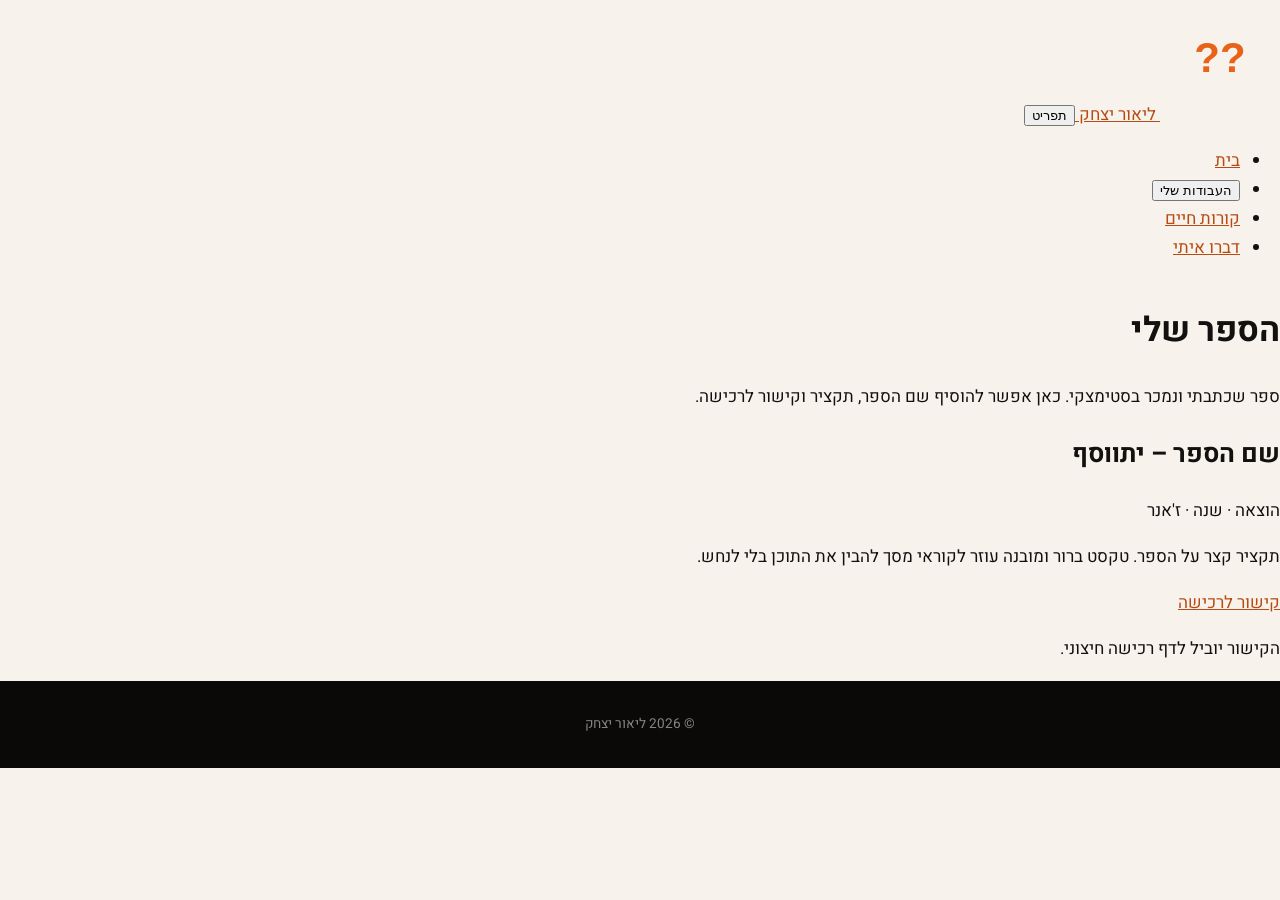
==== book.html @ d9decabd "Add Lior Itzhak portfolio site with accessible carousels and contact links. Co-authored-by: Cursor <" ====
<!DOCTYPE html>
<html lang="he" dir="rtl">
<head>
  <meta charset="UTF-8">
  <meta name="viewport" content="width=device-width, initial-scale=1.0">
  <meta name="description" content="הספר של ליאור יצחק – נמכר בסטימצקי.">
  <title>הספר שלי | ליאור יצחק</title>
  <link rel="stylesheet" href="styles.css">
</head>
<body>
  <a class="skip-link" href="#main-content">דלג לתוכן הראשי</a>
  <header class="site-header" role="banner">
    <div class="header-inner">
      <a class="logo-link" href="index.html">
        <img src="assets/lior-logo.svg" alt="ליאור יצחק – חזרה לדף הבית" width="120" height="120" class="logo-image">
        <span class="logo-text">ליאור יצחק</span>
      </a>
      <button type="button" class="nav-toggle" aria-expanded="false" aria-controls="main-nav" aria-label="פתח או סגור את תפריט הניווט">
        <span class="nav-toggle-bar" aria-hidden="true"></span><span class="nav-toggle-bar" aria-hidden="true"></span><span class="nav-toggle-bar" aria-hidden="true"></span>
        <span class="nav-toggle-text">תפריט</span>
      </button>
      <nav id="main-nav" class="main-nav" aria-label="ניווט ראשי">
        <ul class="nav-list">
          <li><a href="index.html">בית</a></li>
          <li class="nav-has-submenu">
            <button type="button" class="submenu-toggle" aria-expanded="false" aria-controls="works-submenu">העבודות שלי<span class="sr-only"> – תפריט משנה</span></button>
            <ul id="works-submenu" class="submenu" hidden>
              <li><a href="portfolio.html">תיק עבודות</a></li>
              <li><a href="campaigns.html">מהלכים</a></li>
              <li><a href="scripts.html">תסריטים</a></li>
              <li><a href="book.html" aria-current="page">הספר שלי</a></li>
              <li><a href="social.html">הסושיאל שלי</a></li>
              <li><a href="articles.html">הכתבות שלי</a></li>
            </ul>
          </li>
          <li><a href="cv.html">קורות חיים</a></li>
          <li><a href="contact.html">דברו איתי</a></li>
        </ul>
      </nav>
    </div>
  </header>
  <main id="main-content" class="site-main" tabindex="-1">
    <header class="page-header">
      <h1>הספר שלי</h1>
      <p class="page-intro">ספר שכתבתי ונמכר בסטימצקי. כאן אפשר להוסיף שם הספר, תקציר וקישור לרכישה.</p>
    </header>
    <article class="work-item" aria-labelledby="book-title">
      <h2 id="book-title">שם הספר – יתווסף</h2>
      <p class="work-meta">הוצאה · שנה · ז'אנר</p>
      <p>תקציר קצר על הספר. טקסט ברור ומובנה עוזר לקוראי מסך להבין את התוכן בלי לנחש.</p>
      <p><a href="#" aria-describedby="book-buy-note">קישור לרכישה<span class="sr-only"> – יתווסף</span></a></p>
      <p id="book-buy-note" class="work-meta">הקישור יוביל לדף רכישה חיצוני.</p>
    </article>
  </main>
  <footer class="site-footer" role="contentinfo">
    <p class="copyright">© <span id="year"></span> ליאור יצחק</p>
  </footer>
  <script src="main.js"></script>
</body>
</html>
---- styles.css ----
@import url("https://fonts.googleapis.com/css2?family=Heebo:wght@400;500;600;700;800;900&display=swap");

:root {
  --ink: #121110;
  --ink-soft: #5c5650;
  --ink-muted: #8a837a;
  --cream: #f7f3ec;
  --cream-dark: #ece6db;
  --white: #ffffff;
  --dark: #141210;
  --dark-soft: #1f1c19;
  --accent: #e8621a;
  --accent-light: #ff8a47;
  --accent-dark: #b84a12;
  --line: rgba(18, 17, 16, 0.1);
  --line-dark: rgba(255, 255, 255, 0.12);
  --focus: #2563eb;
  --font: "Heebo", "Segoe UI", Tahoma, Arial, sans-serif;
  --max: 62rem;
  --radius: 24px;
  --radius-md: 16px;
  --radius-sm: 10px;
  --shadow-lg: 0 32px 64px rgba(0, 0, 0, 0.18);
  --shadow-md: 0 16px 40px rgba(0, 0, 0, 0.1);
  --shadow-sm: 0 8px 24px rgba(0, 0, 0, 0.08);
}

*,
*::before,
*::after {
  box-sizing: border-box;
}

html {
  scroll-behavior: smooth;
}

@media (prefers-reduced-motion: reduce) {
  html {
    scroll-behavior: auto;
  }

  *,
  *::before,
  *::after {
    animation-duration: 0.01ms !important;
    transition-duration: 0.01ms !important;
  }
}

body {
  margin: 0;
  font-family: var(--font);
  font-size: 1.0625rem;
  line-height: 1.7;
  color: var(--ink);
  background: var(--cream);
}

.sr-only {
  position: absolute;
  width: 1px;
  height: 1px;
  padding: 0;
  margin: -1px;
  overflow: hidden;
  clip: rect(0, 0, 0, 0);
  white-space: nowrap;
  border: 0;
}

.skip-link {
  position: absolute;
  top: 0;
  right: 0;
  z-index: 1000;
  padding: 0.85rem 1.25rem;
  background: var(--dark);
  color: #fff;
  font-weight: 700;
  text-decoration: none;
  transform: translateY(-120%);
}

.skip-link:focus {
  transform: translateY(0);
  outline: 4px solid var(--focus);
  outline-offset: 3px;
}

:focus-visible {
  outline: 4px solid var(--focus);
  outline-offset: 3px;
}

a {
  color: var(--accent-dark);
}

.site-main {
  overflow: hidden;
}

/* ========== OPENING ========== */
.opening {
  position: relative;
  background:
    radial-gradient(ellipse 80% 60% at 90% 0%, rgba(232, 98, 26, 0.14), transparent),
    linear-gradient(180deg, #121110 0%, #1a1714 55%, #221e1a 100%);
  color: #f8f4ee;
}

.opening-inner {
  max-width: var(--max);
  margin: 0 auto;
  padding: 3.5rem 1.5rem 4rem;
}

.opening-header {
  margin-bottom: 2.5rem;
  padding-bottom: 1.5rem;
  border-bottom: 1px solid var(--line-dark);
}

.opening-brand {
  margin: 0 0 0.35rem;
  font-size: clamp(1.1rem, 2.5vw, 1.35rem);
  font-weight: 800;
  letter-spacing: 0.04em;
  color: var(--accent-light);
}

.opening-kicker {
  margin: 0;
  font-size: 0.88rem;
  font-weight: 500;
  letter-spacing: 0.12em;
  text-transform: uppercase;
  color: rgba(248, 244, 238, 0.55);
}

.opening h1 {
  margin: 0 0 1rem;
  font-size: clamp(2.4rem, 8vw, 4.5rem);
  font-weight: 900;
  line-height: 1.05;
  letter-spacing: -0.03em;
}

.hero-accent {
  color: rgba(248, 244, 238, 0.88);
}

.opening-lead {
  margin: 0 0 2.5rem;
  font-size: clamp(1.2rem, 3vw, 1.55rem);
  font-weight: 600;
  color: var(--accent);
}

.opening-body {
  max-width: 42rem;
  font-size: 1.08rem;
  color: rgba(248, 244, 238, 0.88);
}

.opening-body p {
  margin: 0 0 1.35rem;
}

.opening-closer {
  margin-top: 2rem !important;
  font-size: 1.3rem !important;
  font-weight: 800;
  color: #fff;
}

.stats-bar {
  display: grid;
  grid-template-columns: repeat(3, 1fr);
  gap: 1px;
  margin: 3rem 0 0;
  padding: 0;
  list-style: none;
  background: var(--line-dark);
  border: 1px solid var(--line-dark);
  border-radius: var(--radius-md);
  overflow: hidden;
}

.stats-bar li {
  padding: 1.25rem 1rem;
  background: rgba(255, 255, 255, 0.04);
  text-align: center;
}

.stats-bar strong {
  display: block;
  margin-bottom: 0.25rem;
  font-size: 1.35rem;
  font-weight: 900;
  color: #fff;
}

.stats-bar span {
  font-size: 0.82rem;
  color: rgba(248, 244, 238, 0.55);
  line-height: 1.4;
}

/* ========== SHOWCASE ========== */
.showcase {
  padding: 4.5rem 0;
  background: var(--cream);
}

.showcase--alt {
  background: var(--cream-dark);
}

.showcase-inner {
  max-width: var(--max);
  margin: 0 auto;
  padding: 0 1.5rem;
}

.showcase-head {
  margin-bottom: 2rem;
}

.showcase-head--light .showcase-label--light {
  background: rgba(232, 98, 26, 0.2);
  color: var(--accent-light);
}

.showcase-head--light h2,
.showcase-head--light .contact-intro {
  color: #f8f4ee;
}

.showcase-label {
  display: inline-block;
  margin-bottom: 0.75rem;
  padding: 0.3rem 0.75rem;
  background: rgba(232, 98, 26, 0.1);
  color: var(--accent-dark);
  border-radius: 999px;
  font-size: 0.75rem;
  font-weight: 800;
  letter-spacing: 0.14em;
  text-transform: uppercase;
}

.showcase h2 {
  margin: 0;
  font-size: clamp(1.85rem, 5vw, 2.75rem);
  font-weight: 900;
  line-height: 1.1;
  letter-spacing: -0.02em;
}

/* ========== CAROUSEL ========== */
.carousel-mount {
  width: 100%;
}

.carousel {
  position: relative;
}

.carousel-frame {
  position: relative;
  background: transparent;
  border: none;
  box-shadow: none;
  overflow: visible;
}

.carousel-viewport {
  position: relative;
  min-height: min(68vw, 520px);
  display: flex;
  align-items: center;
  justify-content: center;
  background: transparent;
  touch-action: pan-y pinch-zoom;
}

.carousel-slide {
  width: 100%;
}

.carousel-slide[hidden] {
  display: none;
}

.carousel-media {
  position: relative;
  display: flex;
  align-items: center;
  justify-content: center;
  min-height: min(68vw, 520px);
  padding: 0.5rem 4.5rem;
}

.carousel-badge {
  position: absolute;
  top: 0.75rem;
  right: calc(4.5rem + 0.5rem);
  z-index: 1;
  padding: 0.35rem 0.75rem;
  background: rgba(255, 255, 255, 0.92);
  color: var(--ink-soft);
  border: 1px solid var(--line);
  border-radius: 999px;
  font-size: 0.78rem;
  font-weight: 700;
  letter-spacing: 0.04em;
}

.carousel-slide img {
  display: block;
  max-width: 100%;
  max-height: min(68vw, 500px);
  width: auto;
  height: auto;
  border-radius: var(--radius-md);
  border: 1px solid var(--line);
  box-shadow: var(--shadow-sm);
}

.carousel-slide video {
  display: block;
  width: 100%;
  max-height: min(68vw, 500px);
  border-radius: var(--radius-md);
  background: var(--cream-dark);
  border: 1px solid var(--line);
  box-shadow: var(--shadow-sm);
}

.carousel-arrow {
  position: absolute;
  top: 50%;
  transform: translateY(-50%);
  z-index: 3;
  min-width: 3.25rem;
  min-height: 3.25rem;
  padding: 0 1rem;
  border: 1px solid var(--line);
  border-radius: 999px;
  background: var(--white);
  color: var(--ink);
  font-family: inherit;
  font-size: 0.95rem;
  font-weight: 800;
  cursor: pointer;
  box-shadow: var(--shadow-sm);
  display: inline-flex;
  align-items: center;
  justify-content: center;
  gap: 0.25rem;
  transition: background 0.2s ease, transform 0.2s ease, border-color 0.2s ease;
}

.carousel-arrow:hover:not(:disabled) {
  background: var(--cream);
  border-color: rgba(232, 98, 26, 0.35);
  transform: translateY(-50%) scale(1.04);
}

.carousel-arrow:disabled {
  opacity: 0.35;
  cursor: not-allowed;
}

.carousel-arrow-prev {
  right: 0;
}

.carousel-arrow-next {
  left: 0;
}

.carousel-panel {
  margin-top: 1rem;
  padding: 1rem 0 0;
  background: transparent;
  border: none;
  border-top: 1px solid var(--line);
  border-radius: 0;
  box-shadow: none;
}

.showcase--alt .carousel-panel {
  border-top-color: rgba(18, 17, 16, 0.08);
}

.showcase--alt .carousel-badge {
  background: rgba(255, 255, 255, 0.85);
}

.carousel-footer {
  display: flex;
  align-items: flex-start;
  justify-content: space-between;
  gap: 1rem;
  margin-bottom: 1rem;
}

.carousel-caption {
  margin: 0;
  font-size: 1.25rem;
  font-weight: 800;
  color: var(--ink);
  line-height: 1.3;
}

.carousel-status {
  margin: 0;
  flex-shrink: 0;
  font-size: 0.92rem;
  font-weight: 700;
  color: var(--ink-muted);
  font-variant-numeric: tabular-nums;
}

.carousel-progress {
  height: 4px;
  background: rgba(18, 17, 16, 0.08);
  border-radius: 999px;
  overflow: hidden;
}

.showcase--alt .carousel-progress {
  background: rgba(18, 17, 16, 0.12);
}

.carousel-progress-bar {
  display: block;
  height: 100%;
  width: 0;
  background: linear-gradient(90deg, var(--accent), var(--accent-light));
  border-radius: 999px;
  transition: width 0.35s ease;
}

/* ========== CONTACT ========== */
.contact-section {
  background: var(--dark);
  color: #f8f4ee;
  padding: 4.5rem 0;
}

.contact-inner {
  max-width: var(--max);
  margin: 0 auto;
  padding: 0 1.5rem;
}

.contact-intro {
  margin: 0.75rem 0 0;
  color: rgba(248, 244, 238, 0.65);
  font-size: 1.05rem;
}

.contact-list {
  list-style: none;
  margin: 2rem 0 0;
  padding: 0;
  display: grid;
  gap: 0.85rem;
}

.social-buttons {
  display: grid;
  grid-template-columns: repeat(3, 1fr);
  gap: 0.85rem;
  margin-top: 1.25rem;
}

.social-btn {
  display: flex;
  align-items: center;
  justify-content: center;
  min-height: 3.5rem;
  padding: 0.85rem 1rem;
  border-radius: var(--radius-md);
  text-decoration: none;
  font-size: 1rem;
  font-weight: 800;
  color: #fff !important;
  border: 1px solid transparent;
  transition: transform 0.2s ease, opacity 0.2s ease;
}

.social-btn:hover {
  transform: translateY(-2px);
  opacity: 0.92;
}

.social-btn--instagram {
  background: linear-gradient(135deg, #833ab4, #fd1d1d, #fcb045);
}

.social-btn--facebook {
  background: #1877f2;
}

.social-btn--whatsapp {
  background: #25d366;
}

.contact-card {
  display: flex;
  flex-direction: column;
  gap: 0.3rem;
  padding: 1.25rem 1.35rem;
  background: rgba(255, 255, 255, 0.05);
  border: 1px solid var(--line-dark);
  border-radius: var(--radius-md);
  text-decoration: none;
  color: #fff !important;
  transition: background 0.2s ease, border-color 0.2s ease, transform 0.2s ease;
}

.contact-card:hover {
  background: rgba(255, 255, 255, 0.08);
  border-color: rgba(232, 98, 26, 0.45);
  transform: translateY(-2px);
}

.contact-card-label {
  font-size: 0.75rem;
  font-weight: 800;
  letter-spacing: 0.1em;
  text-transform: uppercase;
  color: var(--accent-light);
}

.contact-card-value {
  font-size: 1.1rem;
  font-weight: 700;
}

.humor-note {
  margin-top: 1.75rem;
  color: rgba(248, 244, 238, 0.45);
  font-size: 0.95rem;
}

/* ========== FOOTER ========== */
.site-footer {
  padding: 2rem 1.5rem;
  text-align: center;
  background: #0a0908;
  color: rgba(255, 255, 255, 0.5);
}

.footer-name {
  margin: 0 0 0.35rem;
  font-size: 0.95rem;
  font-weight: 700;
  color: rgba(255, 255, 255, 0.75);
}

.copyright {
  margin: 0;
  font-size: 0.85rem;
}

@media (max-width: 540px) {
  .stats-bar {
    grid-template-columns: 1fr;
  }

  .social-buttons {
    grid-template-columns: 1fr;
  }

  .carousel-arrow {
    min-width: 4.5rem;
    padding: 0 0.75rem;
    font-size: 0.9rem;
  }

  .carousel-media {
    padding: 0.5rem 3.75rem;
  }

  .carousel-badge {
    right: calc(3.75rem + 0.35rem);
  }
}

@media (min-width: 768px) {
  .opening-inner {
    padding: 5rem 2rem 4.5rem;
  }

  .showcase-inner,
  .contact-inner {
    padding: 0 2rem;
  }

  .contact-list {
    grid-template-columns: repeat(2, 1fr);
  }
}

@media (prefers-contrast: more) {
  .opening,
  .contact-section {
    background: #000;
  }

  .carousel-arrow {
    border: 2px solid #000;
  }
}
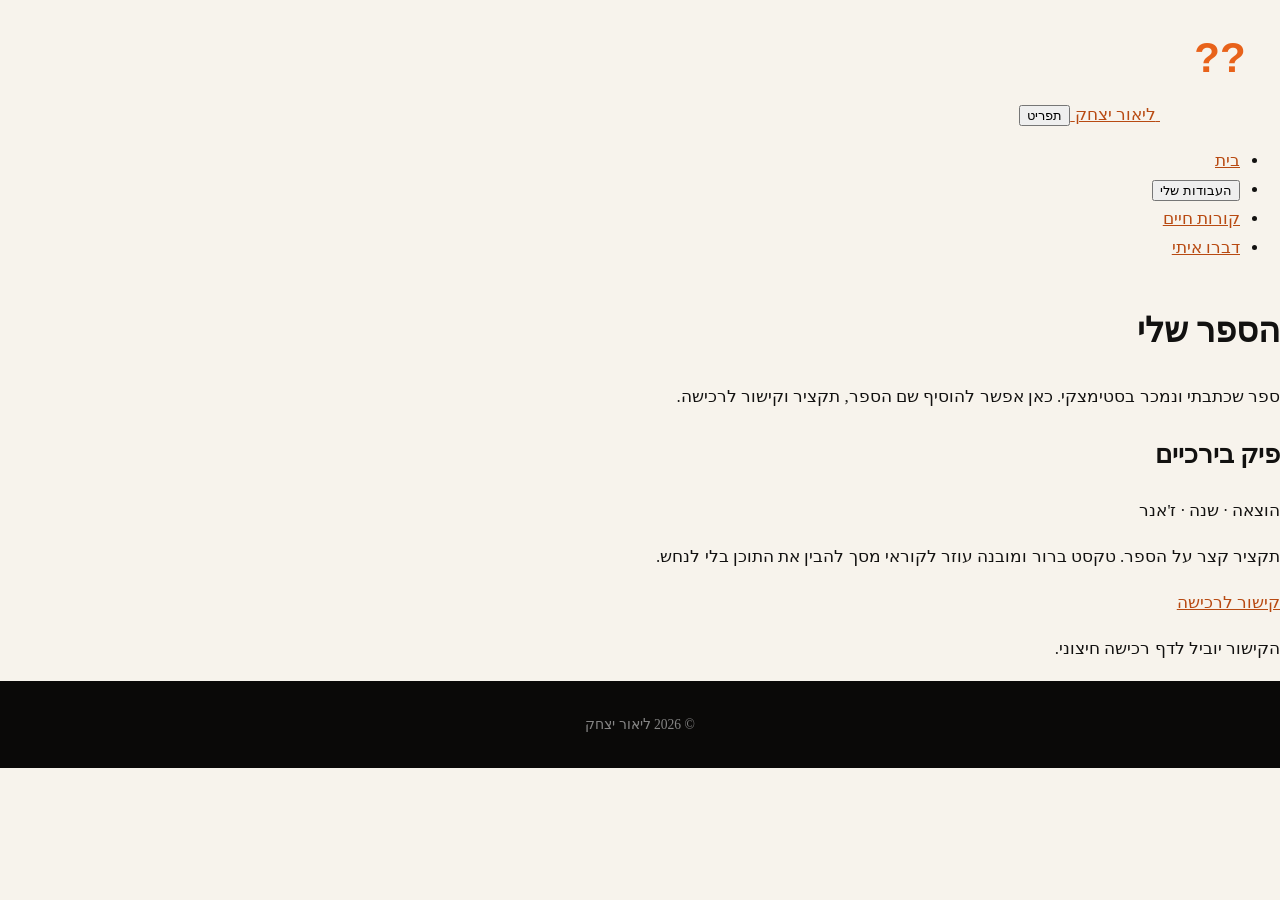
==== commit 37bd74d2: "Update book title and description in HTML, enhance text styling in CSS for improved readability and " ====
--- a/book.html
+++ b/book.html
@@ -45,7 +45,7 @@
       <p class="page-intro">ספר שכתבתי ונמכר בסטימצקי. כאן אפשר להוסיף שם הספר, תקציר וקישור לרכישה.</p>
     </header>
     <article class="work-item" aria-labelledby="book-title">
-      <h2 id="book-title">שם הספר – יתווסף</h2>
+      <h2 id="book-title">פיק בירכיים</h2>
       <p class="work-meta">הוצאה · שנה · ז'אנר</p>
       <p>תקציר קצר על הספר. טקסט ברור ומובנה עוזר לקוראי מסך להבין את התוכן בלי לנחש.</p>
       <p><a href="#" aria-describedby="book-buy-note">קישור לרכישה<span class="sr-only"> – יתווסף</span></a></p>
--- a/styles.css
+++ b/styles.css
@@ -1,4 +1,4 @@
-@import url("https://fonts.googleapis.com/css2?family=Heebo:wght@400;500;600;700;800;900&display=swap");
+@import url("https://fonts.googleapis.com/css2?family=Assistant:wght@400;500;600;700;800&family=Frank+Ruhl+Libre:wght@500;700;800;900&display=swap");
 
 :root {
   --ink: #121110;
@@ -15,7 +15,8 @@
   --line: rgba(18, 17, 16, 0.1);
   --line-dark: rgba(255, 255, 255, 0.12);
   --focus: #2563eb;
-  --font: "Heebo", "Segoe UI", Tahoma, Arial, sans-serif;
+  --font-body: "Assistant", "Segoe UI", Tahoma, Arial, sans-serif;
+  --font-display: "Frank Ruhl Libre", "Assistant", Georgia, "Times New Roman", serif;
   --max: 62rem;
   --radius: 24px;
   --radius-md: 16px;
@@ -23,6 +24,10 @@
   --shadow-lg: 0 32px 64px rgba(0, 0, 0, 0.18);
   --shadow-md: 0 16px 40px rgba(0, 0, 0, 0.1);
   --shadow-sm: 0 8px 24px rgba(0, 0, 0, 0.08);
+  --nav-height: 3.25rem;
+  --text-body: 1.125rem;
+  --leading-body: 1.75;
+  --leading-tight: 1.2;
 }
 
 *,
@@ -33,6 +38,9 @@
 
 html {
   scroll-behavior: smooth;
+  scroll-padding-top: calc(var(--nav-height) + 0.75rem);
+  -webkit-text-size-adjust: 100%;
+  text-size-adjust: 100%;
 }
 
 @media (prefers-reduced-motion: reduce) {
@@ -55,6 +63,8 @@
   line-height: 1.7;
   color: var(--ink);
   background: var(--cream);
+  -webkit-font-smoothing: antialiased;
+  overflow-x: hidden;
 }
 
 .sr-only {
@@ -101,6 +111,86 @@
   overflow: hidden;
 }
 
+/* ========== NAV ========== */
+.site-nav {
+  position: sticky;
+  top: 0;
+  z-index: 900;
+  background: #121110;
+  border-bottom: 1px solid rgba(255, 255, 255, 0.1);
+  padding-top: env(safe-area-inset-top);
+}
+
+.site-nav-inner {
+  max-width: var(--max);
+  margin: 0 auto;
+  min-height: var(--nav-height);
+}
+
+.site-nav-list {
+  display: flex;
+  justify-content: center;
+  align-items: stretch;
+  gap: 0;
+  margin: 0;
+  padding: 0;
+  list-style: none;
+  height: 100%;
+  min-height: var(--nav-height);
+}
+
+.site-nav-list li {
+  flex: 1;
+  display: flex;
+}
+
+.site-nav-list li:not(:last-child) {
+  border-left: 1px solid rgba(255, 255, 255, 0.1);
+}
+
+.site-nav-list a {
+  display: flex;
+  flex: 1;
+  align-items: center;
+  justify-content: center;
+  min-height: var(--nav-height);
+  padding: 0 1rem;
+  border-bottom: 2px solid transparent;
+  border-radius: 0;
+  text-decoration: none;
+  color: rgba(248, 244, 238, 0.72);
+  font-family: var(--font-body);
+  font-size: 0.92rem;
+  font-weight: 600;
+  letter-spacing: 0;
+  white-space: nowrap;
+  transition: color 0.2s ease, border-color 0.2s ease, background 0.2s ease;
+}
+
+.site-nav-list a:hover {
+  color: #fff;
+  background: rgba(255, 255, 255, 0.04);
+}
+
+.site-nav-list a.is-active,
+.site-nav-list a[aria-current="true"] {
+  color: #fff;
+  border-bottom-color: var(--accent);
+  background: rgba(232, 98, 26, 0.08);
+  box-shadow: none;
+}
+
+.site-nav-list a:focus-visible {
+  color: #fff;
+  background: rgba(255, 255, 255, 0.06);
+}
+
+#companies-section,
+#social-section,
+#contact-section {
+  scroll-margin-top: calc(var(--nav-height) + 0.75rem);
+}
+
 /* ========== OPENING ========== */
 .opening {
   position: relative;
@@ -124,54 +214,62 @@
 
 .opening-brand {
   margin: 0 0 0.35rem;
+  font-family: var(--font-display);
   font-size: clamp(1.1rem, 2.5vw, 1.35rem);
   font-weight: 800;
-  letter-spacing: 0.04em;
+  letter-spacing: 0;
   color: var(--accent-light);
 }
 
 .opening-kicker {
   margin: 0;
-  font-size: 0.88rem;
-  font-weight: 500;
-  letter-spacing: 0.12em;
-  text-transform: uppercase;
+  font-size: 0.9rem;
+  font-weight: 600;
+  letter-spacing: 0;
   color: rgba(248, 244, 238, 0.55);
 }
 
 .opening h1 {
   margin: 0 0 1rem;
-  font-size: clamp(2.4rem, 8vw, 4.5rem);
+  font-size: clamp(2.15rem, 7vw, 3.85rem);
   font-weight: 900;
-  line-height: 1.05;
-  letter-spacing: -0.03em;
+  line-height: 1.12;
+  letter-spacing: 0;
 }
 
 .hero-accent {
-  color: rgba(248, 244, 238, 0.88);
+  display: block;
+  margin-top: 0.15em;
+  color: rgba(248, 244, 238, 0.9);
+  font-weight: 800;
 }
 
 .opening-lead {
   margin: 0 0 2.5rem;
-  font-size: clamp(1.2rem, 3vw, 1.55rem);
-  font-weight: 600;
+  font-family: var(--font-display);
+  font-size: clamp(1.25rem, 3vw, 1.65rem);
+  font-weight: 700;
+  line-height: var(--leading-tight);
   color: var(--accent);
 }
 
 .opening-body {
-  max-width: 42rem;
-  font-size: 1.08rem;
-  color: rgba(248, 244, 238, 0.88);
+  max-width: 38rem;
+  font-size: 1.125rem;
+  line-height: 1.78;
+  color: rgba(248, 244, 238, 0.9);
 }
 
 .opening-body p {
-  margin: 0 0 1.35rem;
+  margin: 0 0 1.4rem;
 }
 
 .opening-closer {
   margin-top: 2rem !important;
-  font-size: 1.3rem !important;
+  font-family: var(--font-display);
+  font-size: 1.35rem !important;
   font-weight: 800;
+  line-height: var(--leading-tight);
   color: #fff;
 }
 
@@ -196,16 +294,18 @@
 
 .stats-bar strong {
   display: block;
-  margin-bottom: 0.25rem;
-  font-size: 1.35rem;
-  font-weight: 900;
+  margin-bottom: 0.35rem;
+  font-size: 1.3rem;
+  font-weight: 800;
+  line-height: var(--leading-tight);
   color: #fff;
 }
 
 .stats-bar span {
-  font-size: 0.82rem;
-  color: rgba(248, 244, 238, 0.55);
-  line-height: 1.4;
+  font-size: 0.88rem;
+  font-weight: 500;
+  color: rgba(248, 244, 238, 0.58);
+  line-height: 1.45;
 }
 
 /* ========== SHOWCASE ========== */
@@ -245,18 +345,17 @@
   background: rgba(232, 98, 26, 0.1);
   color: var(--accent-dark);
   border-radius: 999px;
-  font-size: 0.75rem;
-  font-weight: 800;
-  letter-spacing: 0.14em;
-  text-transform: uppercase;
+  font-size: 0.82rem;
+  font-weight: 700;
+  letter-spacing: 0;
 }
 
 .showcase h2 {
   margin: 0;
-  font-size: clamp(1.85rem, 5vw, 2.75rem);
-  font-weight: 900;
-  line-height: 1.1;
-  letter-spacing: -0.02em;
+  font-size: clamp(1.9rem, 4.5vw, 2.65rem);
+  font-weight: 800;
+  line-height: 1.15;
+  letter-spacing: 0;
 }
 
 /* ========== CAROUSEL ========== */
@@ -344,23 +443,28 @@
   top: 50%;
   transform: translateY(-50%);
   z-index: 3;
-  min-width: 3.25rem;
-  min-height: 3.25rem;
-  padding: 0 1rem;
+  width: 3rem;
+  height: 3rem;
+  min-width: 3rem;
+  min-height: 3rem;
+  padding: 0;
   border: 1px solid var(--line);
   border-radius: 999px;
   background: var(--white);
   color: var(--ink);
   font-family: inherit;
-  font-size: 0.95rem;
-  font-weight: 800;
   cursor: pointer;
   box-shadow: var(--shadow-sm);
   display: inline-flex;
   align-items: center;
   justify-content: center;
-  gap: 0.25rem;
   transition: background 0.2s ease, transform 0.2s ease, border-color 0.2s ease;
+}
+
+.carousel-arrow-icon {
+  font-size: 1.5rem;
+  line-height: 1;
+  font-weight: 700;
 }
 
 .carousel-arrow:hover:not(:disabled) {
@@ -410,17 +514,17 @@
 
 .carousel-caption {
   margin: 0;
-  font-size: 1.25rem;
-  font-weight: 800;
+  font-size: 1.2rem;
+  font-weight: 700;
   color: var(--ink);
-  line-height: 1.3;
+  line-height: 1.35;
 }
 
 .carousel-status {
   margin: 0;
   flex-shrink: 0;
   font-size: 0.92rem;
-  font-weight: 700;
+  font-weight: 600;
   color: var(--ink-muted);
   font-variant-numeric: tabular-nums;
 }
@@ -460,8 +564,9 @@
 
 .contact-intro {
   margin: 0.75rem 0 0;
-  color: rgba(248, 244, 238, 0.65);
-  font-size: 1.05rem;
+  color: rgba(248, 244, 238, 0.68);
+  font-size: 1.08rem;
+  line-height: 1.65;
 }
 
 .contact-list {
@@ -487,8 +592,10 @@
   padding: 0.85rem 1rem;
   border-radius: var(--radius-md);
   text-decoration: none;
-  font-size: 1rem;
-  font-weight: 800;
+  font-family: var(--font-body);
+  font-size: 0.98rem;
+  font-weight: 700;
+  letter-spacing: 0;
   color: #fff !important;
   border: 1px solid transparent;
   transition: transform 0.2s ease, opacity 0.2s ease;
@@ -531,16 +638,16 @@
 }
 
 .contact-card-label {
-  font-size: 0.75rem;
-  font-weight: 800;
-  letter-spacing: 0.1em;
-  text-transform: uppercase;
+  font-size: 0.82rem;
+  font-weight: 700;
+  letter-spacing: 0;
   color: var(--accent-light);
 }
 
 .contact-card-value {
-  font-size: 1.1rem;
-  font-weight: 700;
+  font-size: 1.08rem;
+  font-weight: 600;
+  line-height: 1.45;
 }
 
 .humor-note {
@@ -559,9 +666,10 @@
 
 .footer-name {
   margin: 0 0 0.35rem;
-  font-size: 0.95rem;
+  font-family: var(--font-display);
+  font-size: 1rem;
   font-weight: 700;
-  color: rgba(255, 255, 255, 0.75);
+  color: rgba(255, 255, 255, 0.78);
 }
 
 .copyright {
@@ -569,33 +677,254 @@
   font-size: 0.85rem;
 }
 
+@media (max-width: 640px) {
+  :root {
+    --nav-height: 3rem;
+  }
+
+  .site-nav-list a {
+    padding: 0 0.4rem;
+    font-size: 0.8rem;
+  }
+
+  body {
+    font-size: 1.125rem;
+    line-height: 1.8;
+  }
+
+  .opening-inner {
+    padding: 2rem 1.15rem 2.5rem;
+    padding-left: max(1.15rem, env(safe-area-inset-left));
+    padding-right: max(1.15rem, env(safe-area-inset-right));
+  }
+
+  .opening h1 {
+    font-size: clamp(1.95rem, 8.5vw, 2.5rem);
+    line-height: 1.18;
+  }
+
+  .opening-lead {
+    margin-bottom: 1.75rem;
+    font-size: 1.2rem;
+  }
+
+  .opening-body {
+    font-size: 1.125rem;
+    line-height: 1.82;
+  }
+
+  .opening-body p {
+    margin-bottom: 1.15rem;
+  }
+
+  .opening-closer {
+    font-size: 1.2rem !important;
+  }
+
+  .stats-bar {
+    grid-template-columns: 1fr;
+    margin-top: 2rem;
+  }
+
+  .stats-bar li {
+    padding: 1rem 1.1rem;
+    text-align: right;
+  }
+
+  .stats-bar strong {
+    font-size: 1.2rem;
+  }
+
+  .stats-bar span {
+    font-size: 0.95rem;
+  }
+
+  .showcase {
+    padding: 2.75rem 0;
+  }
+
+  .showcase-inner,
+  .contact-inner {
+    padding-left: max(1.15rem, env(safe-area-inset-left));
+    padding-right: max(1.15rem, env(safe-area-inset-right));
+  }
+
+  .showcase-head {
+    margin-bottom: 1.25rem;
+  }
+
+  .showcase h2 {
+    font-size: 1.75rem;
+    line-height: 1.2;
+  }
+
+  /* קרוסלה – חצים בצדדים */
+  .carousel-frame {
+    position: relative;
+  }
+
+  .carousel-viewport {
+    min-height: auto;
+  }
+
+  .carousel-media {
+    min-height: auto;
+    padding: 0 2.6rem;
+  }
+
+  .carousel-slide img,
+  .carousel-slide video {
+    width: 100%;
+    max-height: 74vh;
+    border-radius: var(--radius-sm);
+  }
+
+  .carousel-badge {
+    top: 0.5rem;
+    right: 2.6rem;
+    font-size: 0.85rem;
+    padding: 0.4rem 0.8rem;
+  }
+
+  .carousel-arrow {
+    position: absolute;
+    top: 50%;
+    transform: translateY(-50%);
+    width: 2.5rem;
+    height: 2.5rem;
+    min-width: 2.5rem;
+    min-height: 2.5rem;
+    border-radius: 999px;
+  }
+
+  .carousel-arrow-icon {
+    font-size: 1.2rem;
+  }
+
+  .carousel-arrow:hover:not(:disabled) {
+    transform: translateY(-50%) scale(1.05);
+  }
+
+  .carousel-arrow-prev {
+    right: 0.15rem;
+    left: auto;
+  }
+
+  .carousel-arrow-next {
+    left: 0.15rem;
+    right: auto;
+  }
+
+  .carousel-panel {
+    margin-top: 0.75rem;
+    padding-top: 0.85rem;
+  }
+
+  .carousel-footer {
+    flex-direction: column;
+    align-items: flex-start;
+    gap: 0.35rem;
+    margin-bottom: 0.75rem;
+  }
+
+  .carousel-caption {
+    font-size: 1.15rem;
+  }
+
+  .carousel-status {
+    font-size: 1rem;
+  }
+
+  .carousel-progress {
+    height: 6px;
+  }
+
+  .contact-section {
+    padding: 2.75rem 0;
+    padding-bottom: max(2.75rem, env(safe-area-inset-bottom));
+  }
+
+  .contact-intro {
+    font-size: 1.05rem;
+    line-height: 1.6;
+  }
+
+  .contact-list {
+    margin-top: 1.25rem;
+  }
+
+  .contact-card {
+    min-height: 4.25rem;
+    padding: 1.1rem 1.15rem;
+  }
+
+  .contact-card-value {
+    font-size: 1.05rem;
+    word-break: break-word;
+  }
+
+  .social-buttons {
+    grid-template-columns: 1fr;
+    gap: 0.75rem;
+    margin-top: 1rem;
+  }
+
+  .social-btn {
+    min-height: 3.75rem;
+    font-size: 1.05rem;
+  }
+
+  .humor-note {
+    font-size: 0.9rem;
+    line-height: 1.55;
+  }
+
+  .site-footer {
+    padding-bottom: max(2rem, env(safe-area-inset-bottom));
+  }
+}
+
 @media (max-width: 540px) {
   .stats-bar {
     grid-template-columns: 1fr;
   }
-
-  .social-buttons {
-    grid-template-columns: 1fr;
-  }
-
-  .carousel-arrow {
-    min-width: 4.5rem;
-    padding: 0 0.75rem;
-    font-size: 0.9rem;
-  }
-
-  .carousel-media {
-    padding: 0.5rem 3.75rem;
-  }
-
-  .carousel-badge {
-    right: calc(3.75rem + 0.35rem);
-  }
 }
 
 @media (min-width: 768px) {
+  .site-nav-inner {
+    padding: 0 2rem;
+  }
+
+  .site-nav-list {
+    justify-content: center;
+    gap: 0;
+  }
+
+  .site-nav-list li {
+    flex: 0 1 auto;
+  }
+
+  .site-nav-list li:not(:last-child) {
+    border-left: none;
+  }
+
+  .site-nav-list li + li {
+    margin-right: 0.15rem;
+  }
+
+  .site-nav-list a {
+    min-width: 7.5rem;
+    padding: 0 1.35rem;
+    font-size: 0.98rem;
+  }
+
   .opening-inner {
     padding: 5rem 2rem 4.5rem;
+  }
+
+  .opening-body {
+    font-size: 1.15rem;
+    max-width: 40rem;
   }
 
   .showcase-inner,
